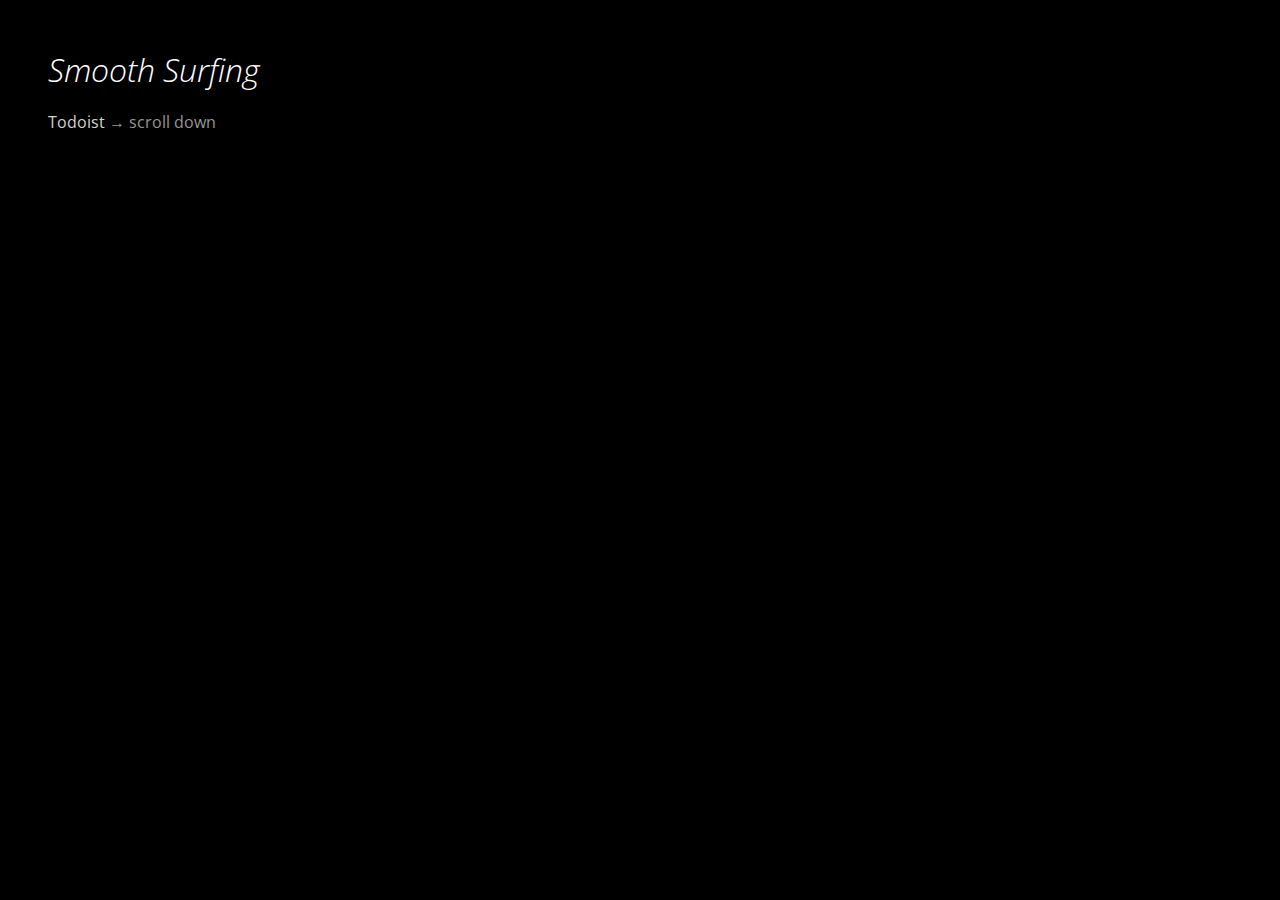
==== src/browserAction/index.html @ f517b812 "added browserAction" ====
<!DOCTYPE html>
<html lang="en">
  <head>
    <meta charset="UTF-8">
    <link href="https://fonts.googleapis.com/css2?family=Open+Sans:ital,wght@0,300;0,400;0,600;0,700;0,800;1,300;1,400;1,600;1,700;1,800&display=swap" rel="stylesheet"> 
    <link href="style.css" rel="stylesheet" />
  </head>
  <body>

    <h1>Smooth Surfing</h1>
    <div>Todoist<span class="darker"> → scroll down</span></div>

    <script src="script.js"></script>
  </body>
</html>
---- src/browserAction/style.css ----
body {
  background-color: black;
  color: white;
  font-family: 'Open Sans', sans-serif;
  padding: 40px;
}

h1 {
  padding: 0;
  margin: 0;
  margin-bottom: 20px;
  font-style: italic;
  font-weight: 200;
}

div {
  font-weight: 400;
  color: rgb(210, 210, 210);
}

.darker {
  color: rgb(150, 150, 150);
}
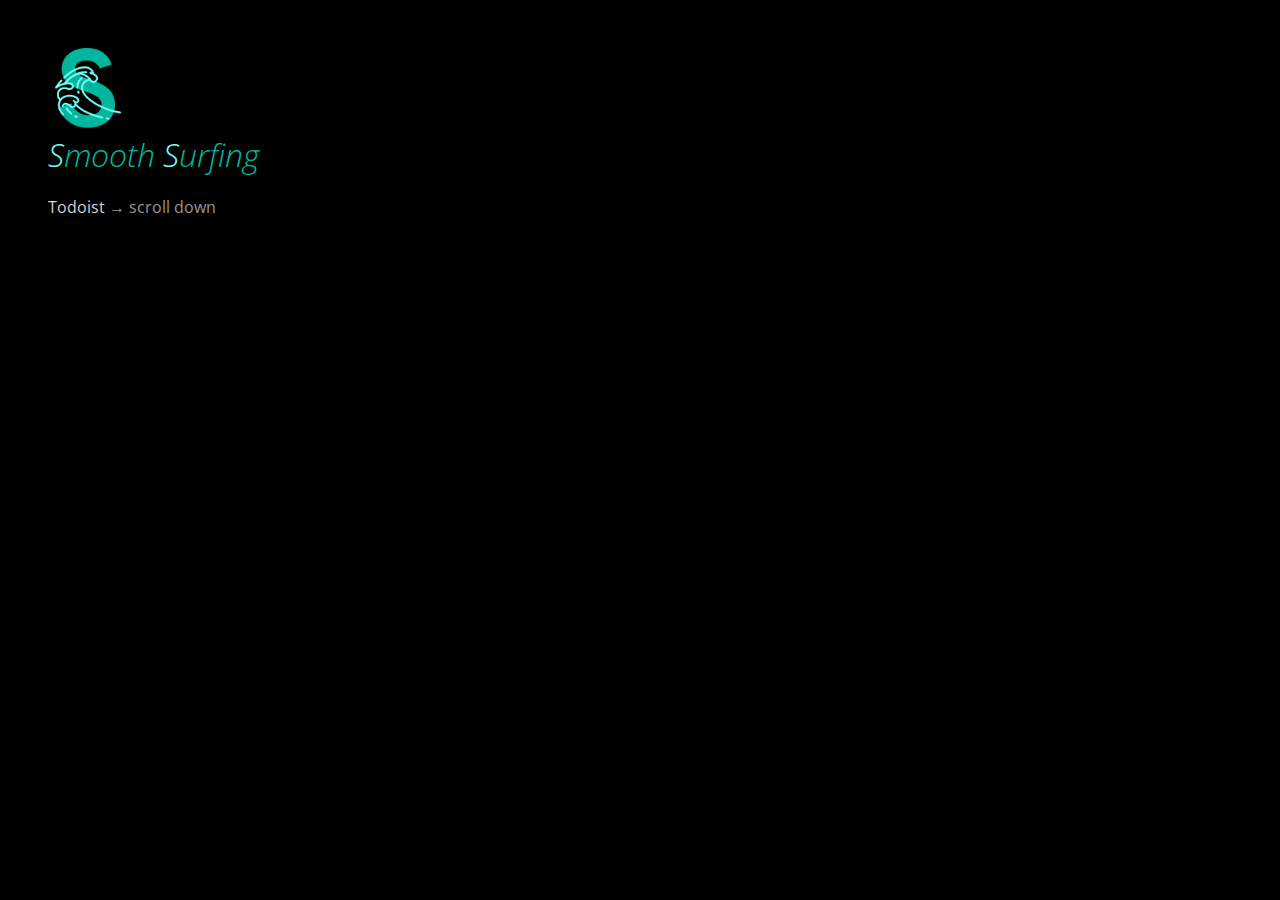
==== commit 2ae37798: "popup design omprovements" ====
--- a/src/browserAction/index.html
+++ b/src/browserAction/index.html
@@ -7,7 +7,8 @@
   </head>
   <body>
 
-    <h1>Smooth Surfing</h1>
+    <img src="../icons/icon.png" width="80px" height="80px">
+    <h1><span class="firstLetter">S</span>mooth <span class="firstLetter">S</span>urfing</h1>
     <div>Todoist<span class="darker"> → scroll down</span></div>
 
     <script src="script.js"></script>
--- a/src/browserAction/style.css
+++ b/src/browserAction/style.css
@@ -11,6 +11,11 @@
   margin-bottom: 20px;
   font-style: italic;
   font-weight: 200;
+  color: #00B79E;
+}
+
+.firstLetter {
+  color: #74FFF3;
 }
 
 div {
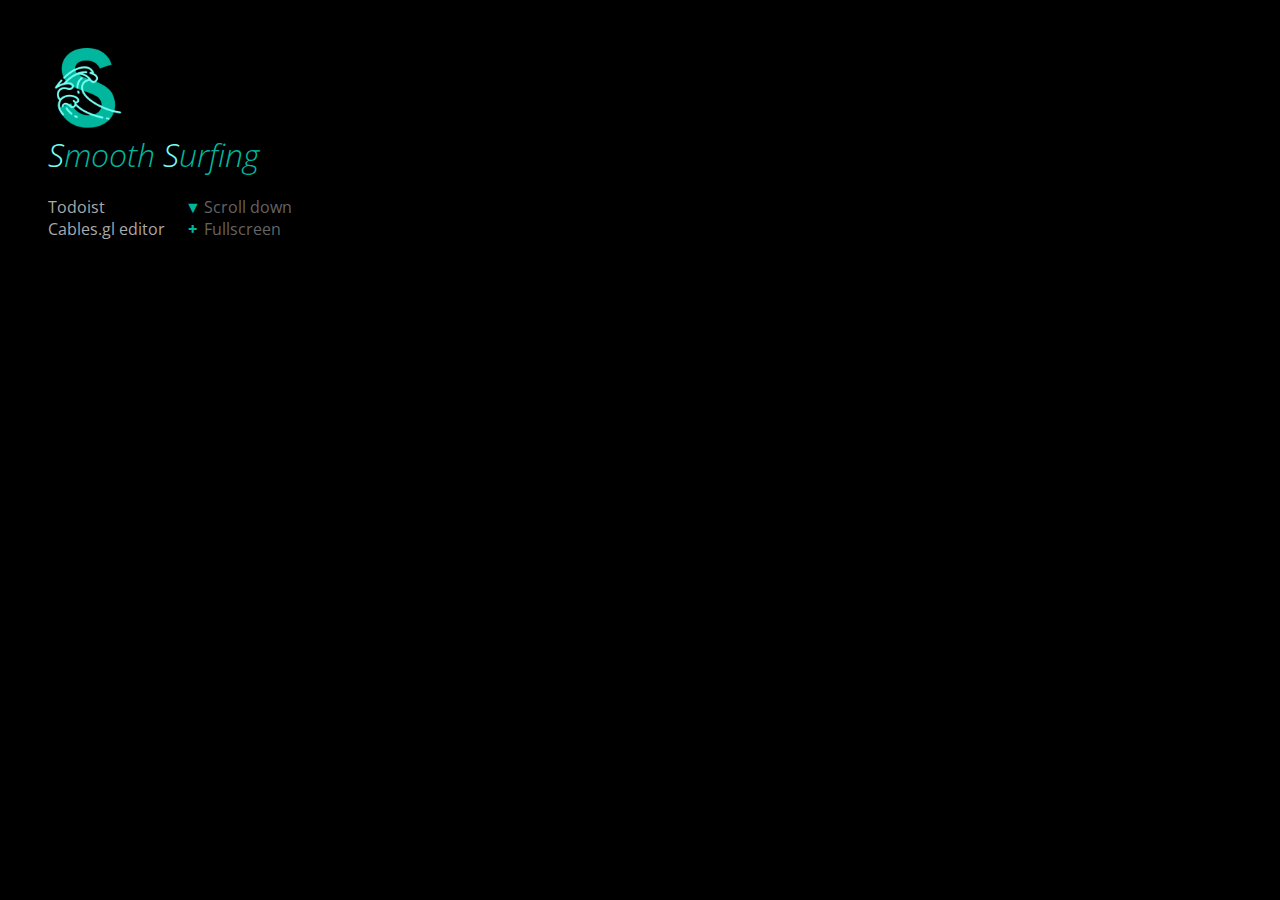
==== commit 99d6809b: "published version" ====
--- a/src/browserAction/index.html
+++ b/src/browserAction/index.html
@@ -7,9 +7,22 @@
   </head>
   <body>
 
+    <!-- title -->
     <img src="../icons/icon.png" width="80px" height="80px">
     <h1><span class="firstLetter">S</span>mooth <span class="firstLetter">S</span>urfing</h1>
-    <div>Todoist<span class="darker"> → scroll down</span></div>
+
+    <!-- list -->
+    <div class="list">
+      <div>
+        <div class="websiteName">Todoist</div> 
+        <div class="websiteName">Cables.gl editor</div>
+      </div>
+      <div>
+        <div class="darken"><span class="icon">▼</span> Scroll down</div>
+        <div class="darken"><span class="icon">+</span> Fullscreen</div>
+      </div>
+    </div>
+    
 
     <script src="script.js"></script>
   </body>
--- a/src/browserAction/style.css
+++ b/src/browserAction/style.css
@@ -4,6 +4,8 @@
   font-family: 'Open Sans', sans-serif;
   padding: 40px;
 }
+
+/* typography */
 
 h1 {
   padding: 0;
@@ -20,9 +22,25 @@
 
 div {
   font-weight: 400;
-  color: rgb(210, 210, 210);
 }
 
-.darker {
-  color: rgb(150, 150, 150);
+.darken {
+  color: rgb(100, 100, 100);
+  padding-left: 20px;
 }
+
+.icon {
+  color: #00B79E;
+  display: inline-block;
+  width: 15px;
+  text-align: center;
+  font-weight: 900;
+}
+
+/* list */
+
+.list {
+  color: rgb(170, 170, 170);
+  display: flex;
+  flex-direction: row;
+}
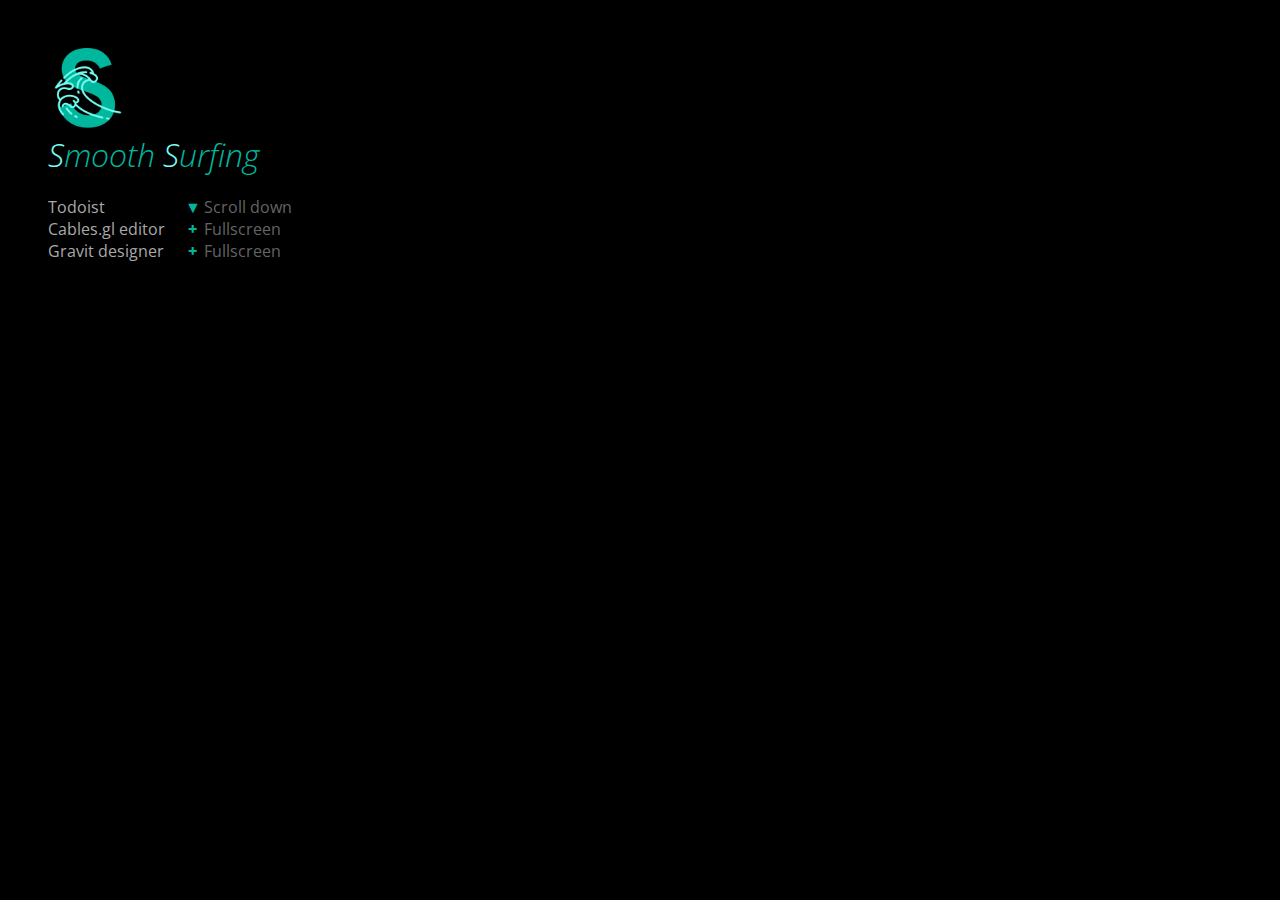
==== commit 7e2c1206: "new version" ====
--- a/src/browserAction/index.html
+++ b/src/browserAction/index.html
@@ -16,9 +16,11 @@
       <div>
         <div class="websiteName">Todoist</div> 
         <div class="websiteName">Cables.gl editor</div>
+        <div class="websiteName">Gravit designer</div>
       </div>
       <div>
         <div class="darken"><span class="icon">▼</span> Scroll down</div>
+        <div class="darken"><span class="icon">+</span> Fullscreen</div>
         <div class="darken"><span class="icon">+</span> Fullscreen</div>
       </div>
     </div>
